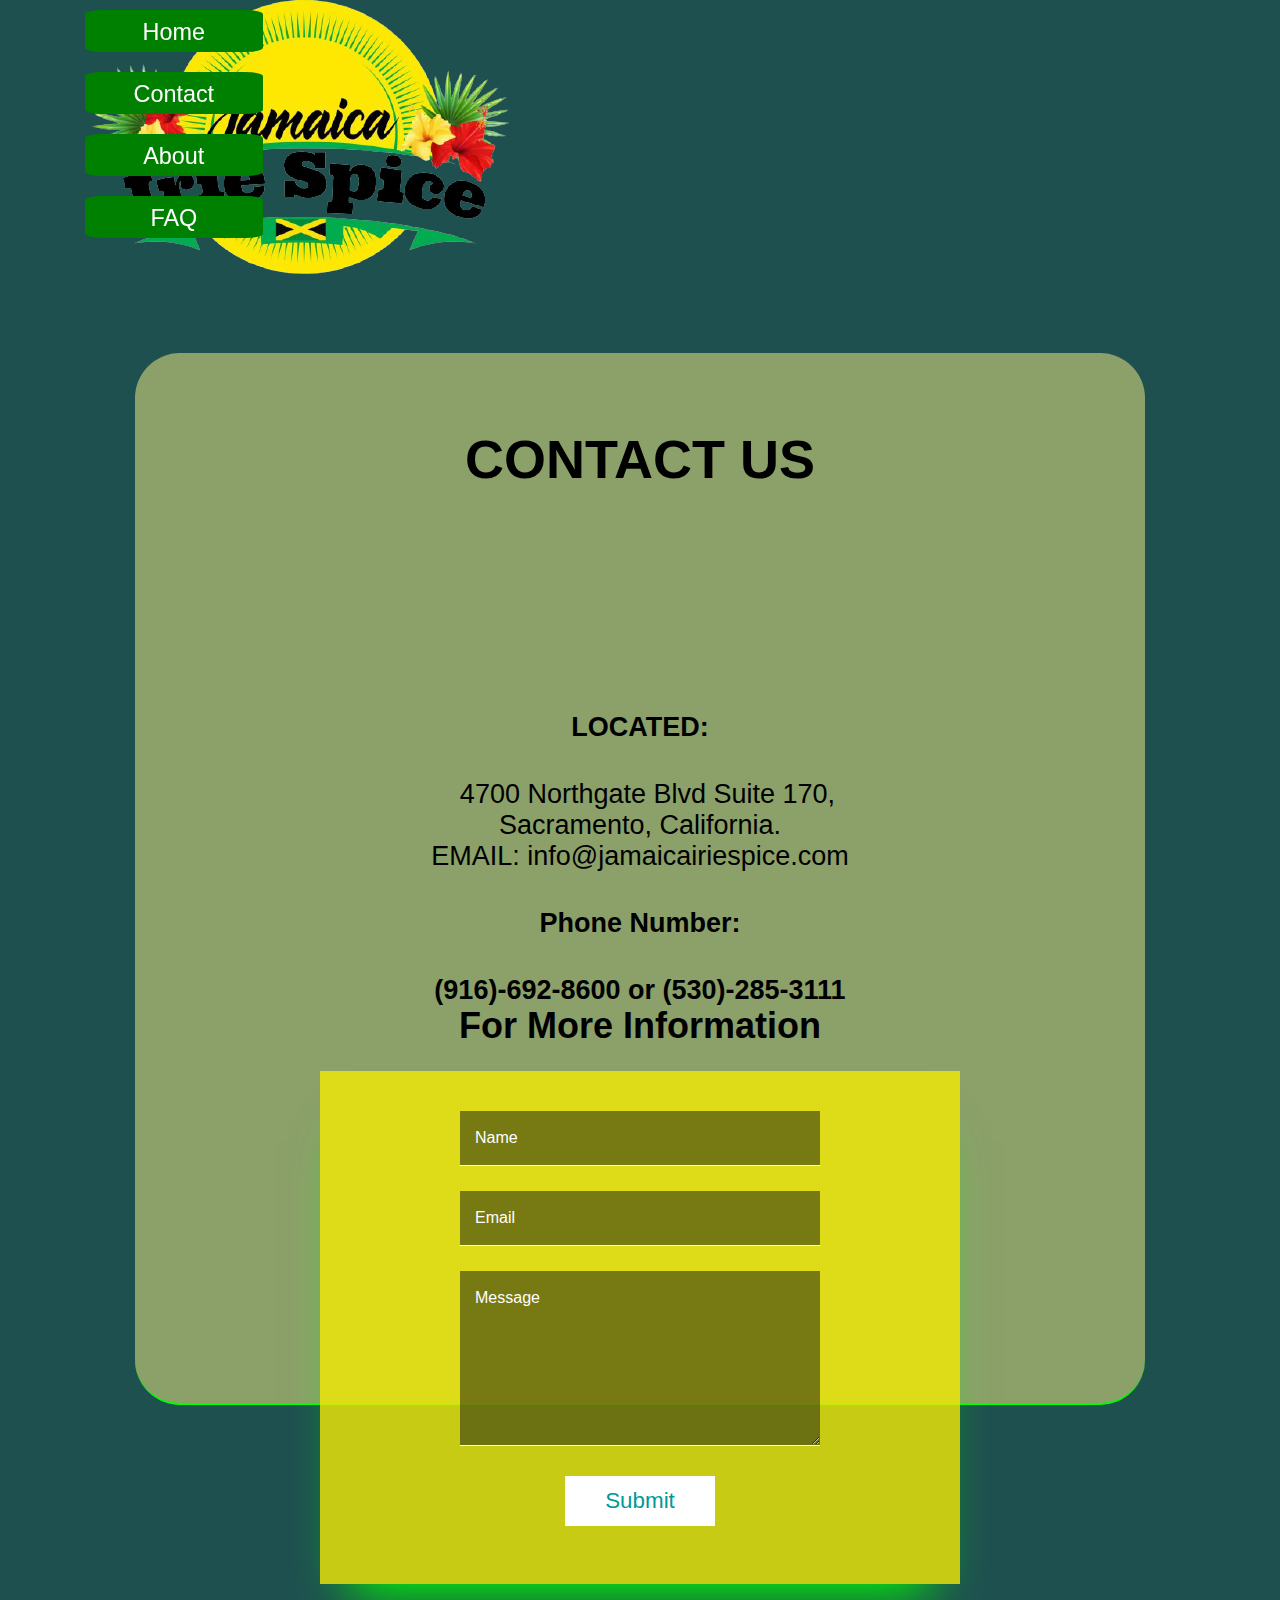
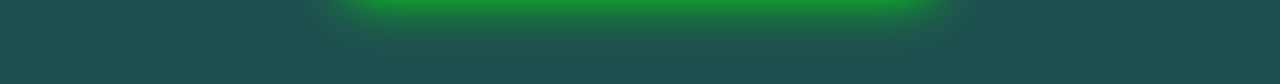
==== contact.html @ d3874f93 "Add files via upload" ====
<nav class="tm-site-nav">
            <ul class="tm-site-nav-ul">
              <li class="tm-page-nav-item">
                <a href="index.html" class="tm-page-link active">
                  <i class="fas fa-mug-hot tm-page-link-icon"></i>
                  <span>Home</span>
                </a>
              </li>
              <li class="tm-page-nav-item">
                <a href="index.html" class="tm-page-link">
                  <i class="fas fa-users tm-page-link-icon"></i>
                  <span>Contact</span>
                </a>
              </li>
              <li class="tm-page-nav-item">
                <a href="#special" class="tm-page-link">
                  <i class="fas fa-glass-martini tm-page-link-icon"></i>
                  <span>About</span>
                </a>
              </li>
              <li class="tm-page-nav-item">
                <a href="#contact" class="tm-page-link">
                  <i class="fas fa-comments tm-page-link-icon"></i>
                  <span>FAQ</span>
                </a>
              </li>
            </ul>
          </nav><div id="contact" class="tm-page-content">
            <div class="tm<!DOCTYPE html>
<html Lang = "en">
  <head>
        <meta charset= "UTF-8">
    <link rel="stylesheet" href="cstylesheet.css">
    <title>Jamaica Irie Spice</title>
      </head>
  <body>
      <header>
       <img id="logo" src="logo.png"> 
        
      </header>
        <main>
  
             
            </div>
  <section class="sub3">
      <div class="container"></div>
    <h1 id="contact"> CONTACT US<br> </h1>
                            <p class="address"><h4>LOCATED: </h4>&nbsp 4700 Northgate Blvd Suite 170, <br>
 Sacramento, California.<br>
     EMAIL: </h4>info@jamaicairiespice.com
                                                                  <h4>Phone Number: </h4><h4>(916)-692-8600 or (530)-285-3111</h4>
       </p>
          </div>
          </section>
                            <h1 id="message"> For More Information</h1><div class="container">
            <div class="tm-black-bg tm-contact-form-container tm-align-right">
              <form action="" method="POST" id="contact-form">
                <div class="tm-form-group">
                  <input type="text" name="name" class="tm-form-control" placeholder="Name" required="" />
                </div>
                <div class="tm-form-group">
                  <input type="email" name="email" class="tm-form-control" placeholder="Email" required="" />
                </div>        
                <div class="tm-form-group tm-mb-30">
                  <textarea rows="6" name="message" class="tm-form-control" placeholder="Message" required=""></textarea>
                </div>        
                <div>
                  <button type="submit" class="tm-btn-primary tm-align-right">
                    Submit
                  </button>
                </div>
              </form>
            </div>
          </div>
---- cstylesheet.css ----
}
  #logo{
    display:block;
  width:500px;
  height:300px;
  position:;
  margin:0 auto;
  padding-left:200px;
  border:none;
    margin-left:600px;
 } 
.tm-page-nav-item { 
  margin-top: 20px; 
  list-style: none;}
nav{
  position:fixed;
  box-sizing:border-box;
    border: 0px solid #06425C;
  border-radius:0%;
    color:;
  width:100%;
    display: inline-block;
  height:80px;
    min-width: 200px;
    margin:30px 2px 20px 0px;
  padding:10px;
  overflow: ;
}

nav a{
    display:inline-block;
    line-height: 45px;
  width:8%;
    height:70%;
  font-size:130%;
  text-align:center;
    color: white;
    text-decoration: none;
  border-radius:10%;
  background: green;
    padding-left: 40px;
  padding-right:40px;
  margin-left:35px;
  transition:1s;
}
nav a:hover{
    font-size:150%;
    filter: contrast(85%);
  background:#ffffff;
  color:red;
}
html { scroll-behavior: smooth; }

body {
    background:url("https://www.setaswall.com/wp-content/uploads/2018/02/Green-and-Red-Wallpaper-14-2560x1600.jpg");
  font-family:verdana, monospace;
  margin: 1%;
    margin: 0;
    padding: 0;
    font-family: 'Open Sans', Arial, Helvetica, sans-serif;
    font-size: 18px;
    overflow-x: hidden;
    background-color: #1E5050;
  
}

.sub3{
  display:block;
  background: rgb(250, 240, 132,0.5);
  width:75%;
  margin:0 auto;
  height:1000px;
  border-radius:45px;
  text-align:center;
  margin-top:20px;
  padding: 25px;
  color:#000000;
  font-size:150%;
  border-bottom: 2px solid #00FF00;
  box-shade:0 0 10px #00FF00;
  
}
.sub3 p{
  color:#000000;
  font-size:18px;
  width:450px;
  min-width:200px;
  margin: 0 auto;
  padding-bottom:150px;
  }
.container{
  display:block;
  box-shadow:0 40px 50px -30px #00FF00;
  margin-top:600px;
  max-width: 640px;
  margin: 0 auto;
  padding-bottom: 50 0px;
  margin-bottom:100px;
  background:rgb(242, 234, 5,0.8);
  
  }
#message{
  text-align:center;
  margin-top:-400px;
  
}
.address{
  font-size:110%
    width:85%;
   margin-top:00px;
}
#contact{
  margin-top:-50px;
}

/* Contact */

.tm-contact-text-container {
    padding: 45px 50px;
    margin-bottom: 20px;   
  backround: rgb(16, 23, 13,.5)
}

.tm-contact-form-container {
    max-width: 460px;
    padding: 40px 50px;
    box-sizing: border-box;
 
}

.tm-form-group { margin-bottom: 25px; }

.tm-form-control {
    display: block;
    box-sizing: border-box;
    width: 100%;
    padding: 15px;
    font-family: 'Open Sans', Arial, Helvetica, sans-serif;
    font-size: 1rem;
    line-height: 1.5;
    color: #fff;
    background-color: rgb(16, 23, 13,.5);
    background-clip: padding-box;
    border: 0;
    border-bottom: 1px solid white;
}

.tm-form-control::-webkit-input-placeholder { color: white; } /* Edge */  
.tm-form-control:-ms-input-placeholder { color: white; } /* Internet Explorer 10-11 */  
.tm-form-control::placeholder { color: white; }

.tm-btn-primary {
    color: #099;
    background-color: white;
    border: 0;
    padding: 12px 40px;
    font-size: 1.4rem;
    cursor: pointer;
    transition: all 0.3s ease; 
}

.tm-btn-primary:hover {
    color: white;
    background-color: #099;
}

.tm-align-right {
    display: block;
    margin-left: auto;
    margin: 0 auto;
}

.tm-mb-30 { margin-bottom: 30px; }

@media (max-width: 1130px) and (min-width: 992px) {
    .tm-left-inner { max-width: 380px; }
    .tm-site-name { font-size: 2.6rem; }
    .tm-site-logo { margin-right: 20px; }
    .tm-page-link { width: 100%; }
    .tm-page-link-icon { margin-right: 15px; }
    .tm-left { width: 45%; }
    .tm-right { width: 55%; }
}

@media (max-width: 991px) {
    .tm-left-inner { position: static; }
    .tm-left, .tm-right { width: 100%; }
    .tm-left { margin-bottom: 50px; }
    .tm-row { display: block; }
}

@media (max-width: 574px) {
    .tm-site-nav-ul { display: block; }
}

@media (max-width: 550px) and (min-width: 501px) {
    .tm-list-item-img-big {
        width: 160px;
        height: 160px;
    }

    .tm-about-header { margin-left: 180px; }
}

@media (max-width: 500px) {
    .tm-about-header { margin-left: 0; }
    .tm-list-item-2 { flex-direction: column; }
    .tm-about-box-1 { padding-left: 30px; }

    .tm-list-item-img-big {
        margin-right: 0;
        margin-bottom: 25px;
    }
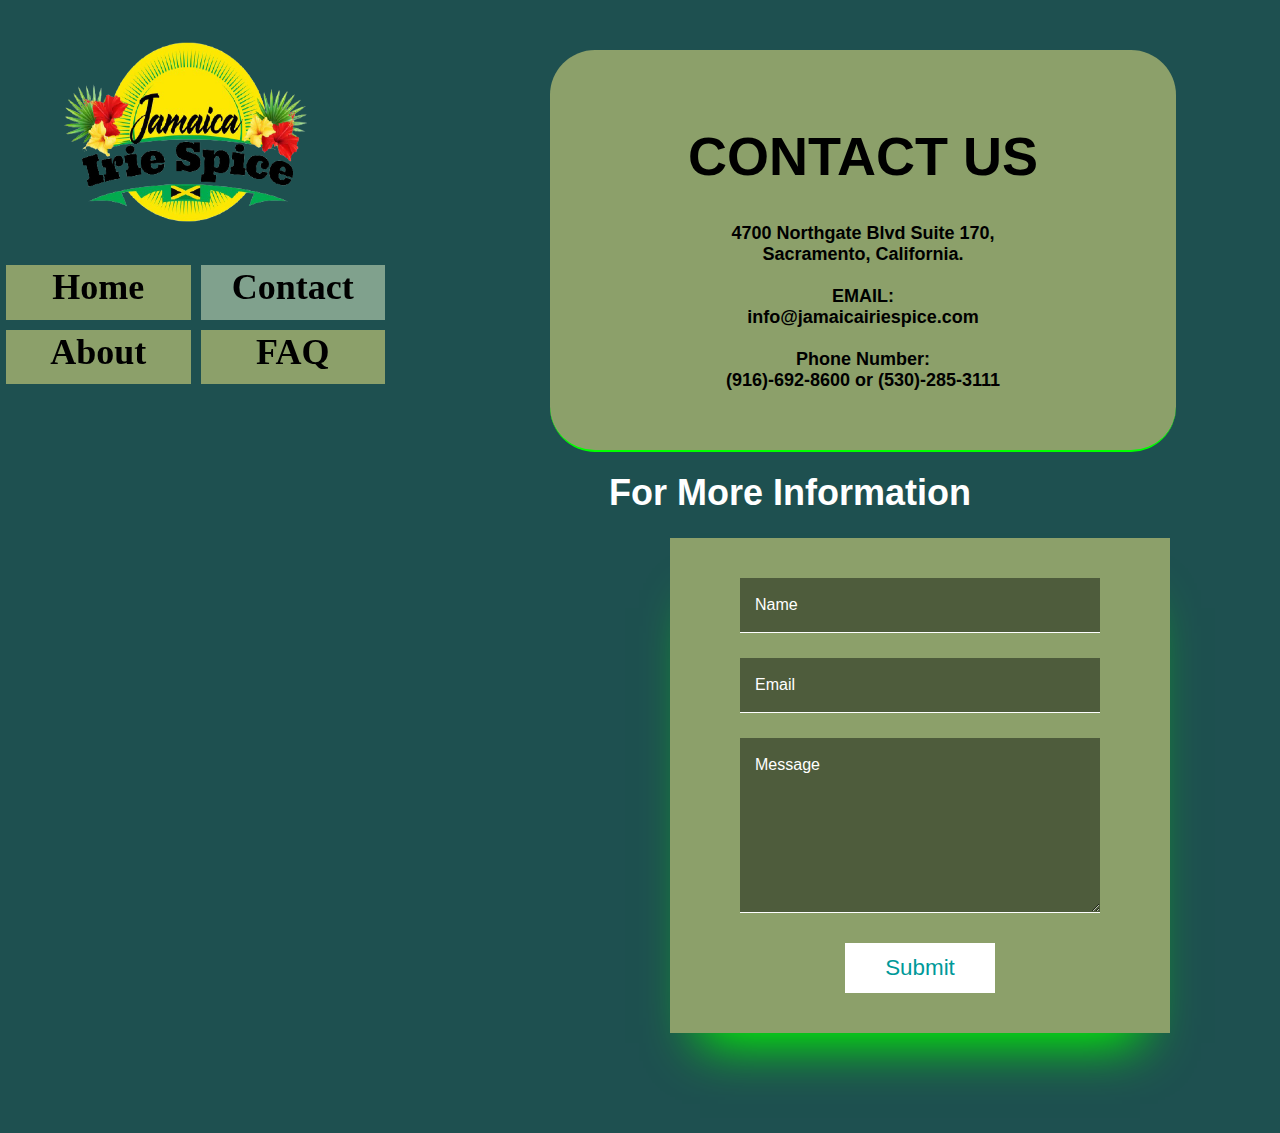
==== commit acda9c69: "Add files via upload" ====
--- a/contact.html
+++ b/contact.html
@@ -1,32 +1,4 @@
-<nav class="tm-site-nav">
-            <ul class="tm-site-nav-ul">
-              <li class="tm-page-nav-item">
-                <a href="index.html" class="tm-page-link active">
-                  <i class="fas fa-mug-hot tm-page-link-icon"></i>
-                  <span>Home</span>
-                </a>
-              </li>
-              <li class="tm-page-nav-item">
-                <a href="index.html" class="tm-page-link">
-                  <i class="fas fa-users tm-page-link-icon"></i>
-                  <span>Contact</span>
-                </a>
-              </li>
-              <li class="tm-page-nav-item">
-                <a href="#special" class="tm-page-link">
-                  <i class="fas fa-glass-martini tm-page-link-icon"></i>
-                  <span>About</span>
-                </a>
-              </li>
-              <li class="tm-page-nav-item">
-                <a href="#contact" class="tm-page-link">
-                  <i class="fas fa-comments tm-page-link-icon"></i>
-                  <span>FAQ</span>
-                </a>
-              </li>
-            </ul>
-          </nav><div id="contact" class="tm-page-content">
-            <div class="tm<!DOCTYPE html>
+<!DOCTYPE html>
 <html Lang = "en">
   <head>
         <meta charset= "UTF-8">
@@ -35,8 +7,19 @@
       </head>
   <body>
       <header>
-       <img id="logo" src="logo.png"> 
-        
+        <img class="logo" src="logo.png"></img>
+       <aside class ="left">  
+  <h1 class="navwrapper">
+  <div><nav>
+        <a href="index.html">Home</a>
+     <a href="Contact.html" class="active">Contact</a>
+    <a href="About.html">About</a>
+    <a href="FAQ.html">FAQ</a>  
+    </div>
+          </nav>
+  </h1>
+    </aside>
+
       </header>
         <main>
   
@@ -44,17 +27,14 @@
             </div>
   <section class="sub3">
       <div class="container"></div>
-    <h1 id="contact"> CONTACT US<br> </h1>
-                            <p class="address"><h4>LOCATED: </h4>&nbsp 4700 Northgate Blvd Suite 170, <br>
- Sacramento, California.<br>
-     EMAIL: </h4>info@jamaicairiespice.com
-                                                                  <h4>Phone Number: </h4><h4>(916)-692-8600 or (530)-285-3111</h4>
-       </p>
+    <h1 id="contact">CONTACT US <br><h1 class="addess"><p>4700 Northgate Blvd Suite 170,<br> Sacramento, California.<br><br>
+     EMAIL:<br> info@jamaicairiespice.com<br><br>
+    Phone Number:<br>(916)-692-8600 or (530)-285-3111</p></h1>
           </div>
           </section>
                             <h1 id="message"> For More Information</h1><div class="container">
             <div class="tm-black-bg tm-contact-form-container tm-align-right">
-              <form action="" method="POST" id="contact-form">
+              <form action="mailto:info@jamaicairiespice.com" method="POST" id="contact-form" enctype="text/plain">
                 <div class="tm-form-group">
                   <input type="text" name="name" class="tm-form-control" placeholder="Name" required="" />
                 </div>
@@ -65,7 +45,7 @@
                   <textarea rows="6" name="message" class="tm-form-control" placeholder="Message" required=""></textarea>
                 </div>        
                 <div>
-                  <button type="submit" class="tm-btn-primary tm-align-right">
+                  <button type="submit" class="tm-btn-primary tm-align-right" value="send">
                     Submit
                   </button>
                 </div>
--- a/cstylesheet.css
+++ b/cstylesheet.css
@@ -1,54 +1,70 @@
 
- }
-  #logo{
-    display:block;
-  width:500px;
-  height:300px;
+  .logo{
+  display:inline-block;
+  width:380px;
+  height:250px;
   position:;
   margin:0 auto;
-  padding-left:200px;
+  padding-left:20px;
   border:none;
-    margin-left:600px;
+  margin-left:-10px;
+  margin-bottom:5px;
+  margin-top:-40px;
+  position:absolute;
  } 
-.tm-page-nav-item { 
-  margin-top: 20px; 
-  list-style: none;}
 nav{
   position:fixed;
   box-sizing:border-box;
-    border: 0px solid #06425C;
+  border: 0px solid #06425C;
   border-radius:0%;
-    color:;
+  color:;
+  width:500px;
+  display: inline-block;
+  height:80px;
+  min-width: 200px;
+  margin:190px 5px 2px 5px;
+  padding:1px;
+  overflow: ;
+}
+.navwrapper{
   width:100%;
-    display: inline-block;
-  height:80px;
-    min-width: 200px;
-    margin:30px 2px 20px 0px;
-  padding:10px;
-  overflow: ;
+  position:absolute;
 }
 
 nav a{
-    display:inline-block;
-    line-height: 45px;
-  width:8%;
-    height:70%;
-  font-size:130%;
+  display:inline-block;
+  line-height: 45px;
+  width:25%;
+  height:70%;
+  font-size:100%;
   text-align:center;
-    color: white;
-    text-decoration: none;
-  border-radius:10%;
-  background: green;
-    padding-left: 40px;
-  padding-right:40px;
-  margin-left:35px;
+  color: black;
+  text-decoration: none;
+  border-radius:;
+  background:rgb(250, 240, 132,0.5);
+  padding-left: 30px;
+  padding-right:30px;
+  margin:0 auto;
+  margin-bottom:10px;
   transition:1s;
+  font-family:Copperplate; verdana, arial;
 }
 nav a:hover{
     font-size:150%;
     filter: contrast(85%);
-  background:#ffffff;
-  color:red;
+  background:rgb(107, 133, 68,.5);
+  color:#000000;
+}
+  av a:focus{
+    font-size:150%;
+    filter: contrast(85%);
+  background:rgb(107, 133, 68,.5);
+    color:#000000;
+}
+.active{
+  background:rgb(226, 242, 201,.5);
+  padding-right:30px;
+  color:black;
 }
 html { scroll-behavior: smooth; }
 
@@ -68,12 +84,12 @@
 .sub3{
   display:block;
   background: rgb(250, 240, 132,0.5);
-  width:75%;
-  margin:0 auto;
-  height:1000px;
+  width:45%;
+  margin-left:550px;
+  height:350px;
   border-radius:45px;
   text-align:center;
-  margin-top:20px;
+  margin-top:50px;
   padding: 25px;
   color:#000000;
   font-size:150%;
@@ -92,23 +108,26 @@
 .container{
   display:block;
   box-shadow:0 40px 50px -30px #00FF00;
-  margin-top:600px;
-  max-width: 640px;
+  margin-top:800px;
+  max-width: 500px;
   margin: 0 auto;
   padding-bottom: 50 0px;
   margin-bottom:100px;
-  background:rgb(242, 234, 5,0.8);
+  background:rgb(250, 240, 132,0.5);
+  margin-left:670px;
   
   }
 #message{
   text-align:center;
-  margin-top:-400px;
+  margin-top:20px;
+  margin-left:300px;
+  color:white;
   
 }
 .address{
-  font-size:110%
-    width:85%;
-   margin-top:00px;
+  font-size:200%
+    width:100%;
+   margin-top:30px;
 }
 #contact{
   margin-top:-50px;
@@ -136,7 +155,7 @@
     box-sizing: border-box;
     width: 100%;
     padding: 15px;
-    font-family: 'Open Sans', Arial, Helvetica, sans-serif;
+  font-family: 'Open Sans', Arial, Helvetica, sans-serif;
     font-size: 1rem;
     line-height: 1.5;
     color: #fff;
